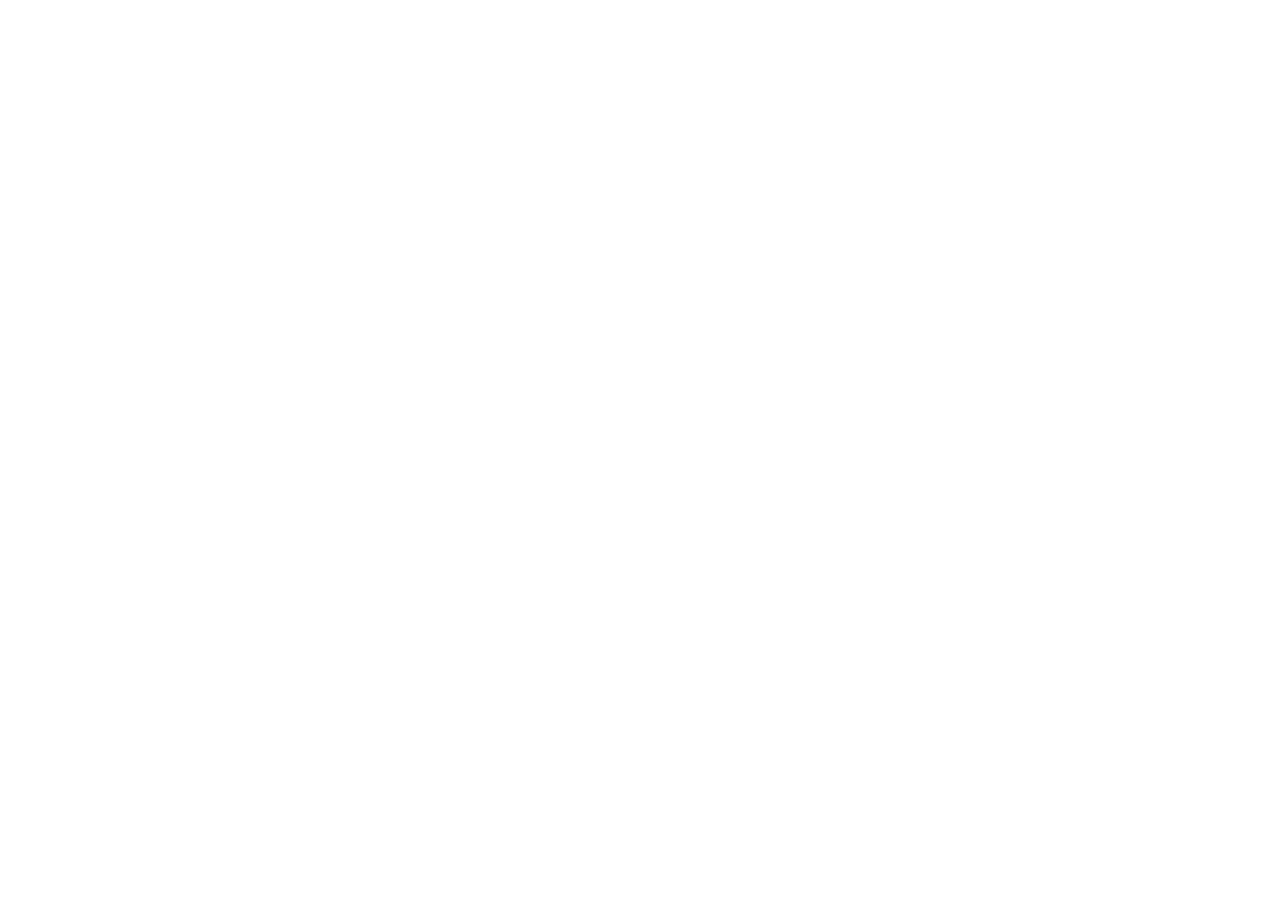
==== jQuery/index.html @ 6b661ac9 "jQuery" ====
<!DOCTYPE html>
<html lang="en">
  <head>
    <meta charset="UTF-8" />
    <meta name="viewport" content="width=device-width, initial-scale=1.0" />
    <meta http-equiv="X-UA-Compatible" content="ie=edge" />
    <title>Document</title>
    <link rel="stylesheet" href="./style.css" />
  </head>
  <body>
    <!--     <ul>
      <li>Danas je lep dan</li>
      <li class="active">Danas je lep dan</li>
      <li>Danas je lep dan</li>
      <li>Danas je lep dan</li>
      <li>Danas je lep dan</li>
    </ul> -->

    <script
      src="https://code.jquery.com/jquery-3.4.1.js"
      integrity="sha256-WpOohJOqMqqyKL9FccASB9O0KwACQJpFTUBLTYOVvVU="
      crossorigin="anonymous"
    ></script>
    <script src="./jquery1.js" type="text/javascript"></script>
  </body>
</html>
---- jQuery/style.css ----
/* .fontColor {
  color: red;
}
.bcgColor {
  background-color: blue;
}
 */
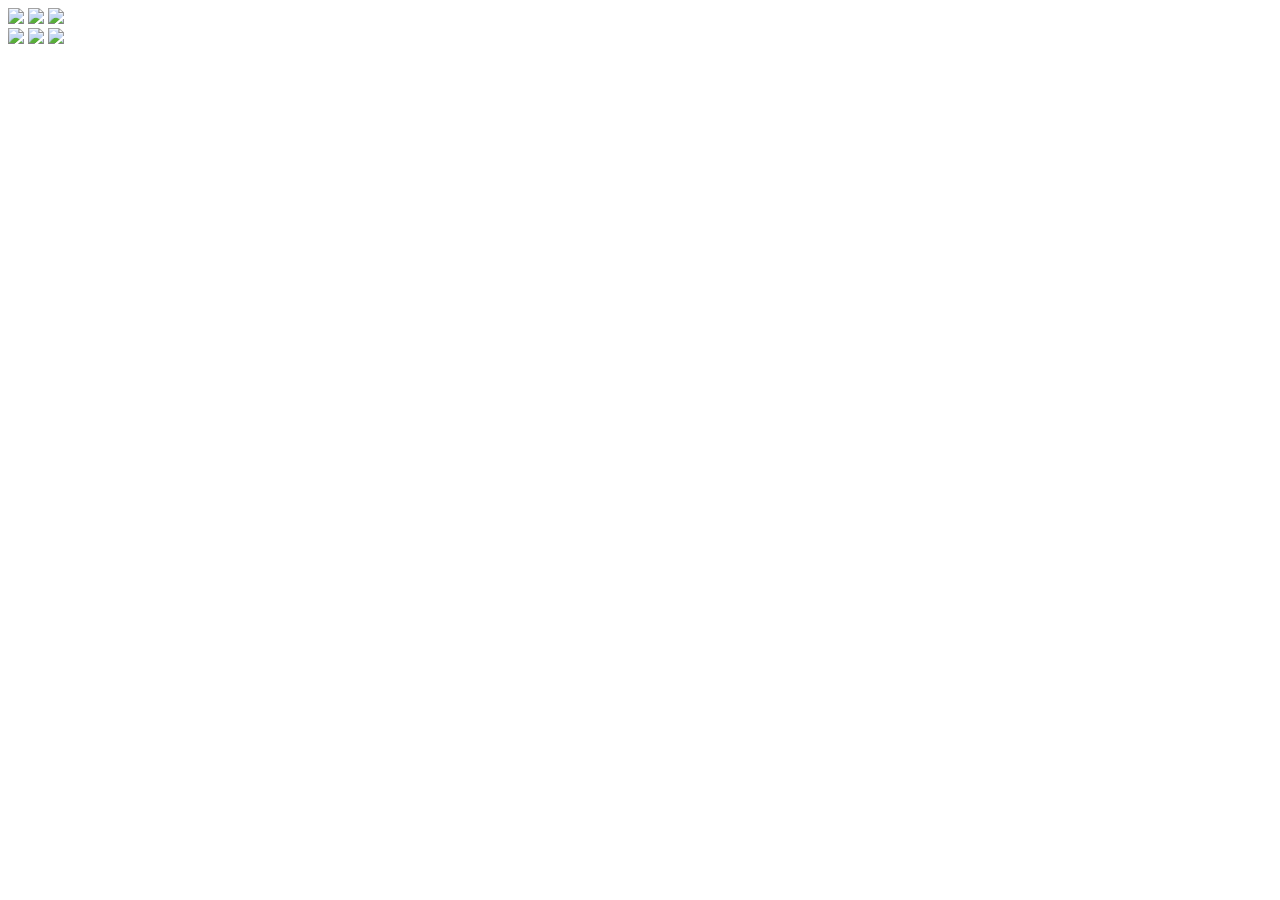
==== commit 27e34c61: "asd" ====
--- a/jQuery/index.html
+++ b/jQuery/index.html
@@ -15,12 +15,46 @@
       <li>Danas je lep dan</li>
       <li>Danas je lep dan</li>
     </ul> -->
+    <!--     <div id="field"></div>
+
+    <img src="./player.png" id="player" />;
+ -->
+
+    <div>
+      <img
+        class="gallery1"
+        src="https://s7d2.scene7.com/is/image/academy/20084685?$m-pdp-product-image$"
+      />
+      <img
+        class="gallery1 selected"
+        src="http://www.beretta.com/assets/12/13/580x435_APX1.jpg"
+      />
+      <img
+        class="gallery1"
+        src="https://encrypted-tbn0.gstatic.com/images?q=tbn:ANd9GcQsTRZmpfnuRjmZg_9pgegP_x1udDbEW7SOt66fBmbVeATRnkVv&s"
+      />
+    </div>
+    <div>
+      <img
+        class="gallery2"
+        src="https://s7d2.scene7.com/is/image/academy/20084685?$m-pdp-product-image$"
+      />
+      <img
+        class="gallery2"
+        src="http://www.beretta.com/assets/12/13/580x435_APX1.jpg"
+      />
+      <img
+        class="gallery2"
+        src="https://encrypted-tbn0.gstatic.com/images?q=tbn:ANd9GcQsTRZmpfnuRjmZg_9pgegP_x1udDbEW7SOt66fBmbVeATRnkVv&s"
+      />
+    </div>
 
     <script
       src="https://code.jquery.com/jquery-3.4.1.js"
       integrity="sha256-WpOohJOqMqqyKL9FccASB9O0KwACQJpFTUBLTYOVvVU="
       crossorigin="anonymous"
     ></script>
+
     <script src="./jquery1.js" type="text/javascript"></script>
   </body>
 </html>
--- a/jQuery/style.css
+++ b/jQuery/style.css
@@ -5,3 +5,45 @@
   background-color: blue;
 }
  */
+
+/* .gunSize {
+  float: left;
+}
+
+.divPosition {
+  width: 70%;
+  margin: 0 auto;
+  background-color: lightgrey;
+} */
+
+/* html,
+body {
+  height: 100%;
+  margin: 0;
+  padding: 0;
+}
+
+#field {
+  height: 100%;
+  background-image: url("./field.png");
+  background-repeat: no-repeat;
+  background-size: cover;
+  position: relative;
+}
+
+#player {
+  width: 100px;
+  position: absolute;
+  top: 0;
+  left: 0;
+} */
+
+/* .gallery1,
+.gallery2 {
+  width: 33%;
+}
+
+.selected {
+  border: 5px solid red;
+  box-sizing: border-box;
+} */
